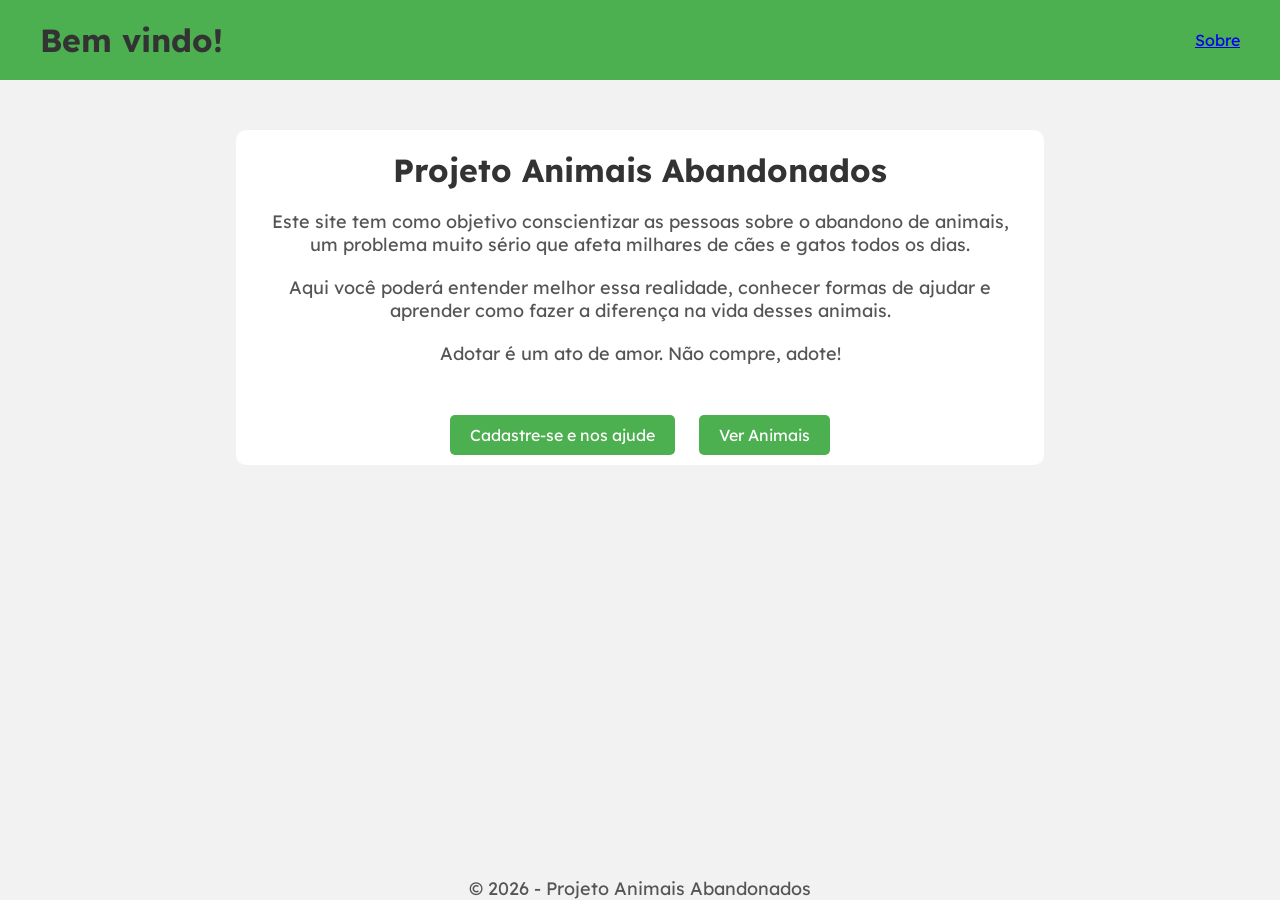
==== index.html @ c43f5c78 "site acabado" ====
<!DOCTYPE html>
<html lang="pt-br">
<head>
    <meta charset="UTF-8">
    <title>Animais Abandonados</title>
    <link rel="stylesheet" href="assets/css/index.css">
</head>
<body>

    <div class="rodape">
        <h1>Bem vindo!</h1>
        <nav>
            <ul>
                <a href="sobre.php">Sobre</a>
            </ul>
        </nav>
    </div>

    <div class="container">
        <h1>Projeto Animais Abandonados</h1>

        <br>

        <p>
            Este site tem como objetivo conscientizar as pessoas sobre o abandono de animais,
            um problema muito sério que afeta milhares de cães e gatos todos os dias.
        </p>

        <br>

        <p>
            Aqui você poderá entender melhor essa realidade, conhecer formas de ajudar
            e aprender como fazer a diferença na vida desses animais.
        </p>

        <br>

        <p>
            Adotar é um ato de amor. Não compre, adote!
        </p>

        <br>

        <div class="botoes">
            <a href="form.php">Cadastre-se e nos ajude</a>
            <a href="animais.php">Ver Animais</a>
        </div>
    </div>

    <footer>
        <p>&copy; 2026 - Projeto Animais Abandonados</p>
    </footer>

</body>
</html>
---- assets/css/index.css ----
@import url('https://fonts.googleapis.com/css2?family=Lexend+Deca:wght@100..900&family=Onest:wght@100..900&display=swap');

*{
    margin: 0;
    padding: 0;
}

body {
    font-family: "Lexend Deca";
    background-color: #f2f2f2;
    text-align: center;
}

.rodape {
    background:#4CAF50;
    color:white;
    padding:20px 40px;
    display:flex;
    justify-content:space-between;
    align-items:center;
}

.container {
    width: 60%;
    margin: auto;
    background-color: white;
    padding: 20px;
    margin-top: 50px;
    border-radius: 10px;
}

h1 {
    color: #333;
}

p {
    font-size: 18px;
    color: #555;
}

.botoes {
    margin-top: 40px;
}

.botoes a {
    text-decoration: none;
    background-color: #4CAF50;
    color: white;
    padding: 10px 20px;
    margin: 10px;
    border-radius: 5px;
}

footer {
    position: absolute;
    bottom: 0; width: 100%;
}
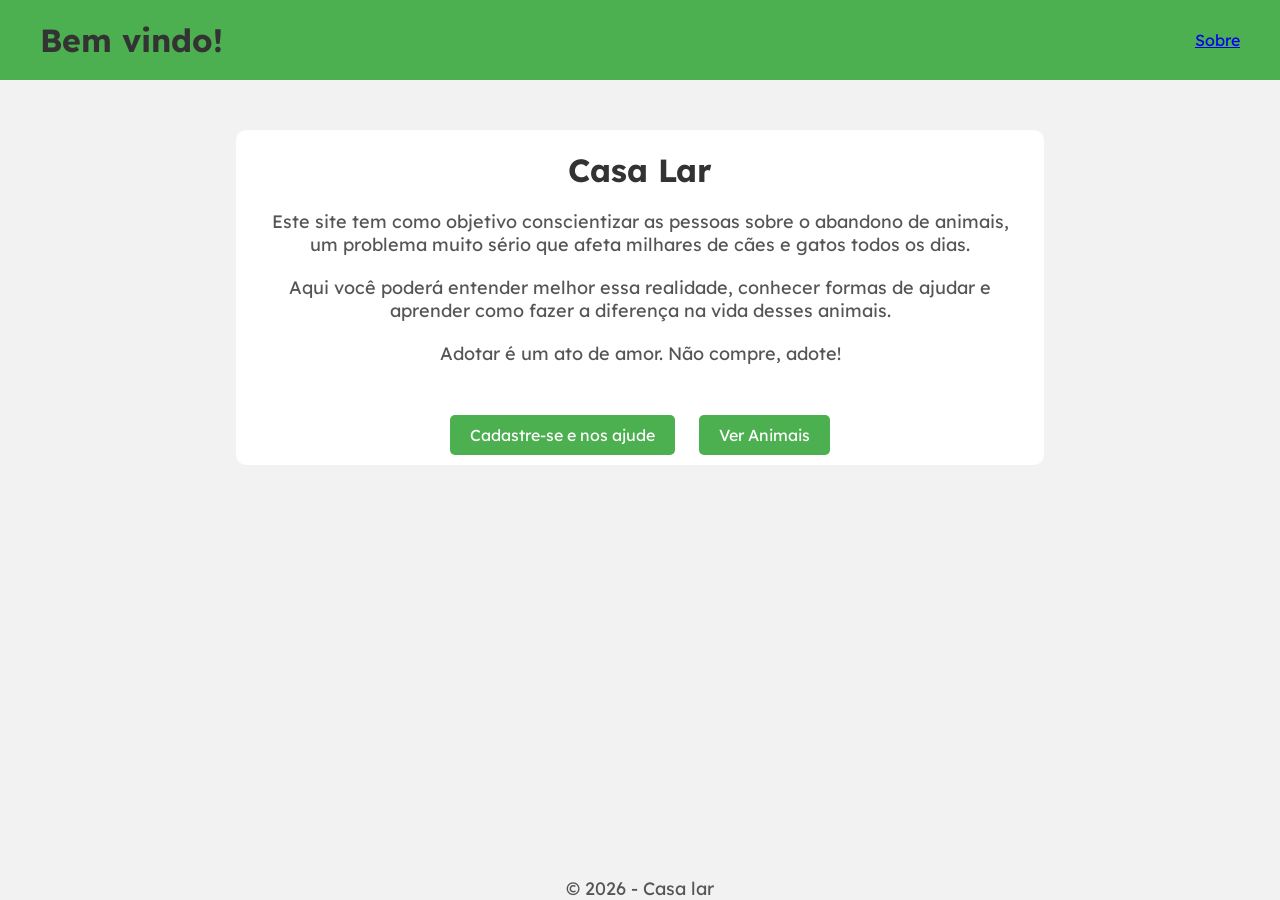
==== commit 9e9356d9: "site corrigido 2" ====
--- a/index.html
+++ b/index.html
@@ -11,13 +11,13 @@
         <h1>Bem vindo!</h1>
         <nav>
             <ul>
-                <a href="sobre.php">Sobre</a>
+                <a href="sobre.html">Sobre</a>
             </ul>
         </nav>
     </div>
 
     <div class="container">
-        <h1>Projeto Animais Abandonados</h1>
+        <h1>Casa Lar</h1>
 
         <br>
 
@@ -42,13 +42,13 @@
         <br>
 
         <div class="botoes">
-            <a href="form.php">Cadastre-se e nos ajude</a>
-            <a href="animais.php">Ver Animais</a>
+            <a href="form.html">Cadastre-se e nos ajude</a>
+            <a href="animais.html">Ver Animais</a>
         </div>
     </div>
 
     <footer>
-        <p>&copy; 2026 - Projeto Animais Abandonados</p>
+        <p>&copy; 2026 - Casa lar</p>
     </footer>
 
 </body>
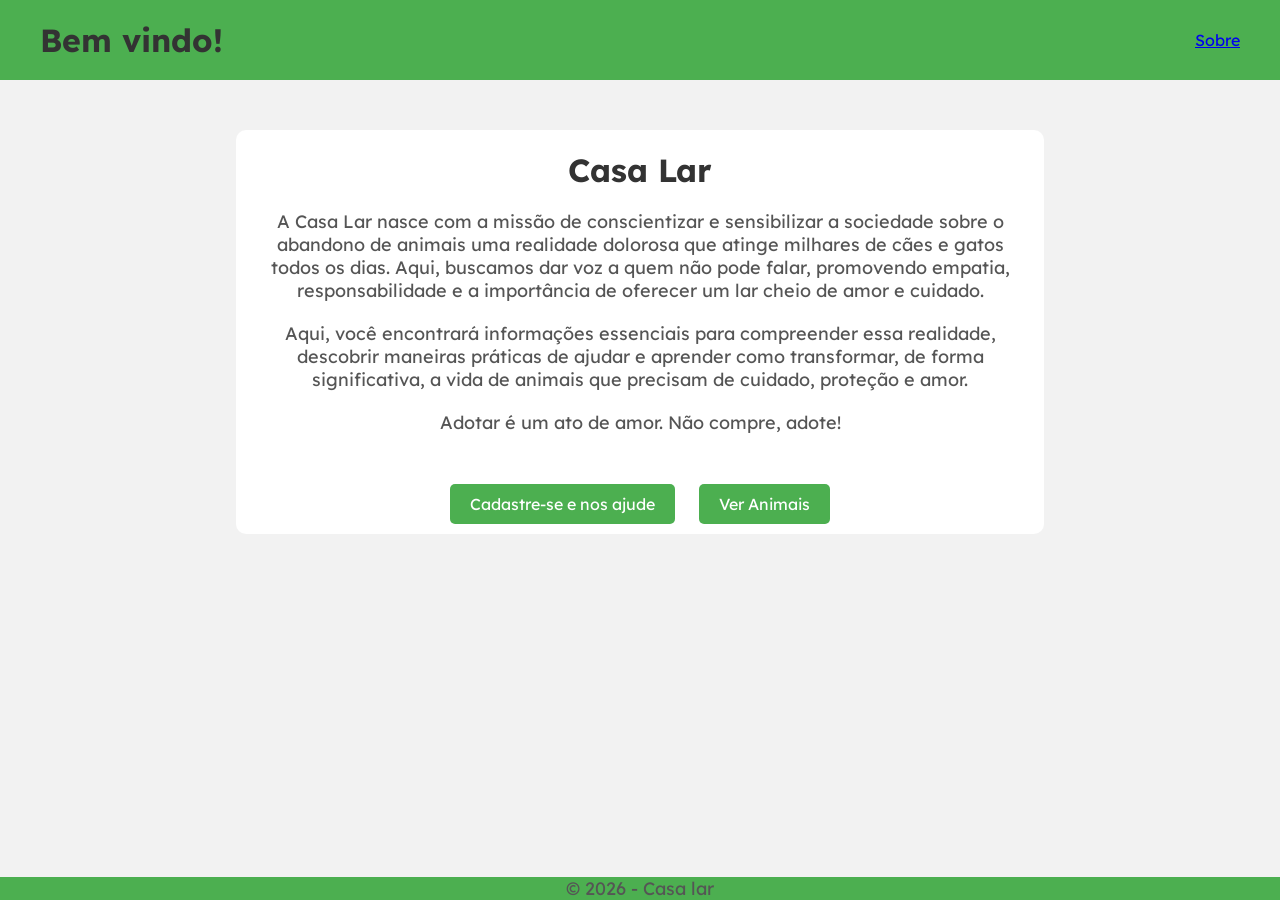
==== commit 2b3948af: "site acabado" ====
--- a/index.html
+++ b/index.html
@@ -22,15 +22,13 @@
         <br>
 
         <p>
-            Este site tem como objetivo conscientizar as pessoas sobre o abandono de animais,
-            um problema muito sério que afeta milhares de cães e gatos todos os dias.
+            A Casa Lar nasce com a missão de conscientizar e sensibilizar a sociedade sobre o abandono de animais uma realidade dolorosa que atinge milhares de cães e gatos todos os dias. Aqui, buscamos dar voz a quem não pode falar, promovendo empatia, responsabilidade e a importância de oferecer um lar cheio de amor e cuidado.
         </p>
 
         <br>
 
         <p>
-            Aqui você poderá entender melhor essa realidade, conhecer formas de ajudar
-            e aprender como fazer a diferença na vida desses animais.
+            Aqui, você encontrará informações essenciais para compreender essa realidade, descobrir maneiras práticas de ajudar e aprender como transformar, de forma significativa, a vida de animais que precisam de cuidado, proteção e amor.
         </p>
 
         <br>
--- a/assets/css/index.css
+++ b/assets/css/index.css
@@ -52,6 +52,7 @@
 }
 
 footer {
+    background-color: #4CAF50;
     position: absolute;
     bottom: 0; width: 100%;
 }
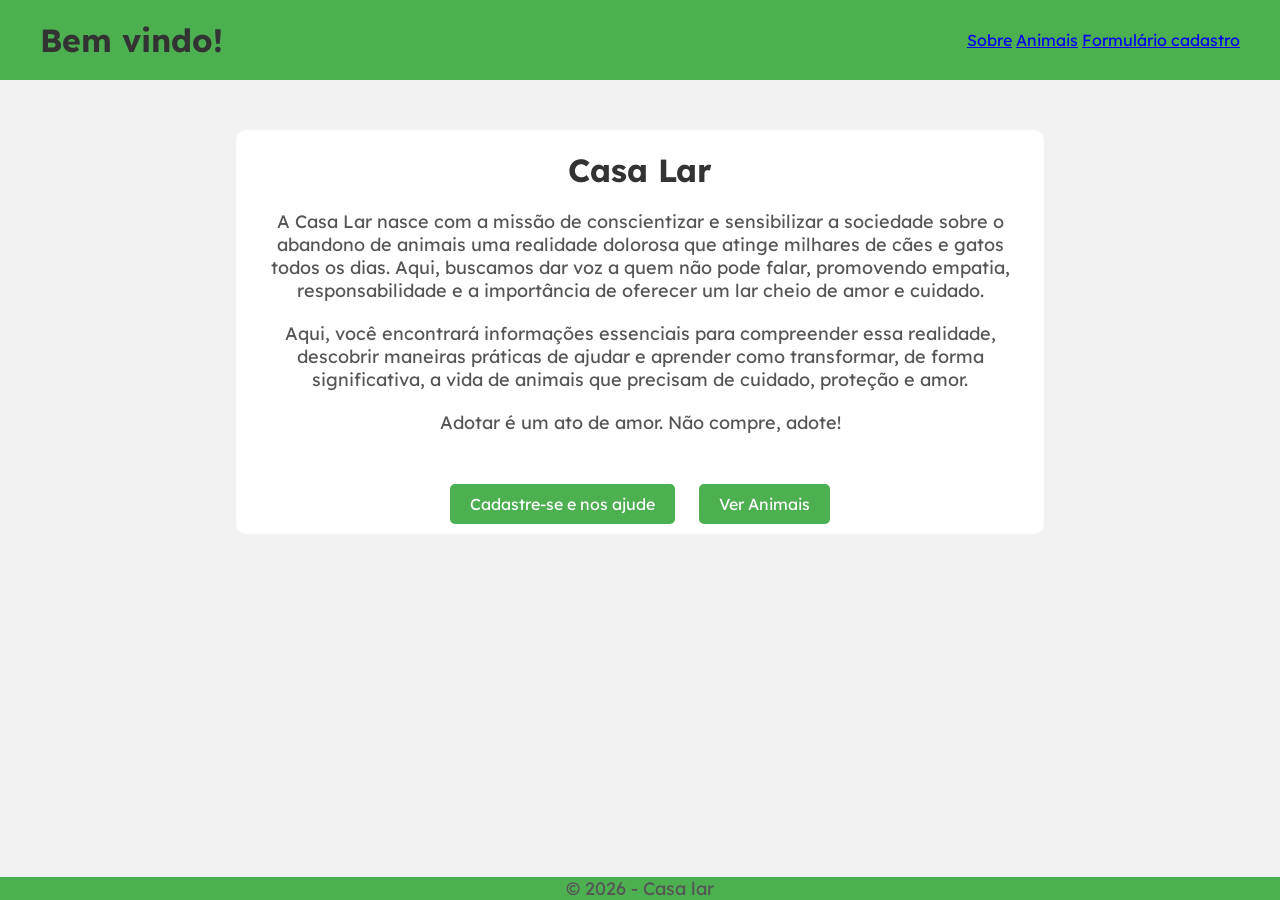
==== commit 81207bb9: "animais explicados" ====
--- a/index.html
+++ b/index.html
@@ -12,6 +12,8 @@
         <nav>
             <ul>
                 <a href="sobre.html">Sobre</a>
+                <a href="animais.html">Animais</a>
+                <a href="form.html">Formulário cadastro</a>
             </ul>
         </nav>
     </div>
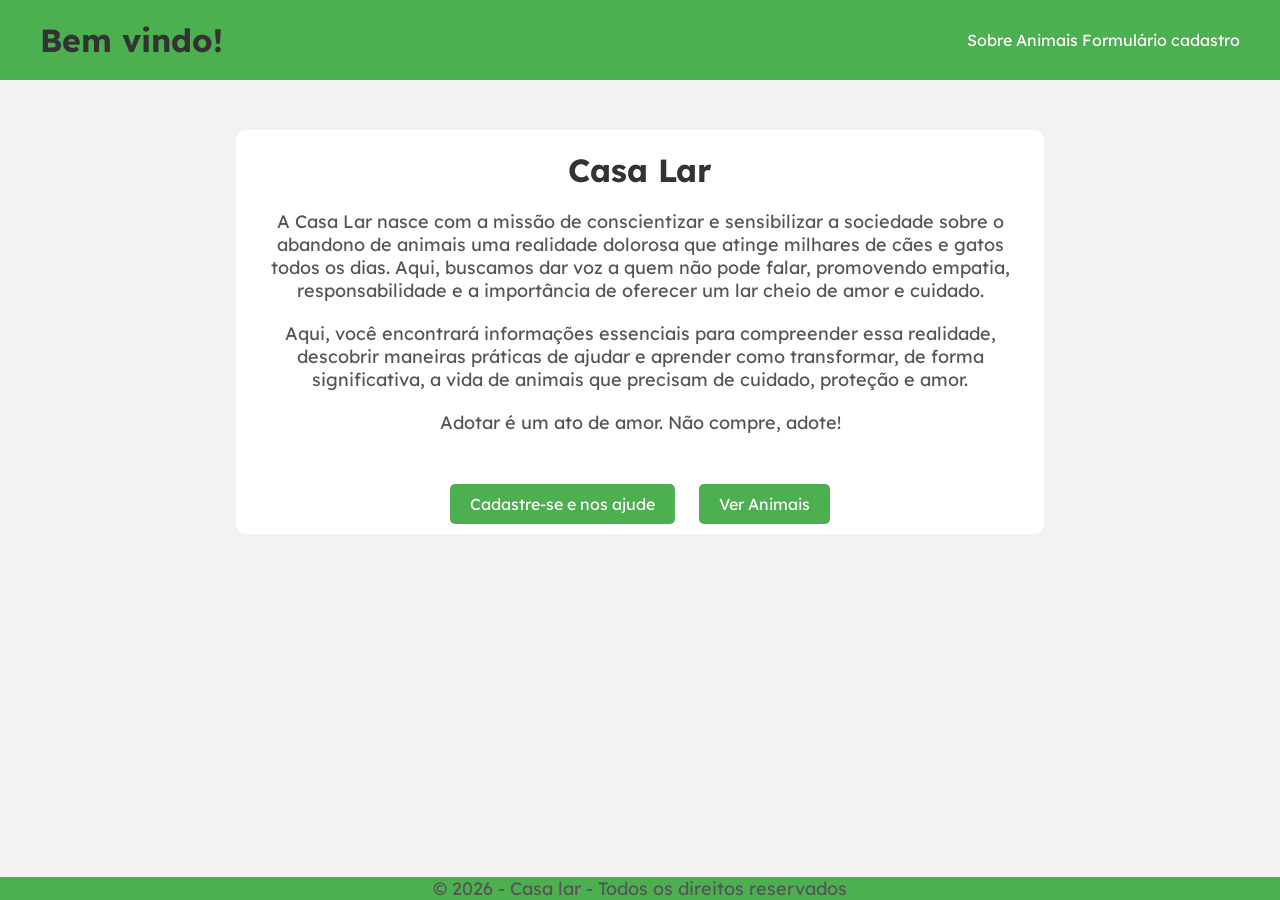
==== commit bc90c129: "form" ====
--- a/index.html
+++ b/index.html
@@ -48,7 +48,7 @@
     </div>
 
     <footer>
-        <p>&copy; 2026 - Casa lar</p>
+        <p>&copy; 2026 - Casa lar - Todos os direitos reservados</p>
     </footer>
 
 </body>
--- a/assets/css/index.css
+++ b/assets/css/index.css
@@ -2,7 +2,6 @@
 
 *{
     margin: 0;
-    padding: 0;
 }
 
 body {
@@ -18,6 +17,11 @@
     display:flex;
     justify-content:space-between;
     align-items:center;
+}
+
+.rodape a, a:visited, a:link {
+    color:  white;
+    text-decoration: none;
 }
 
 .container {
